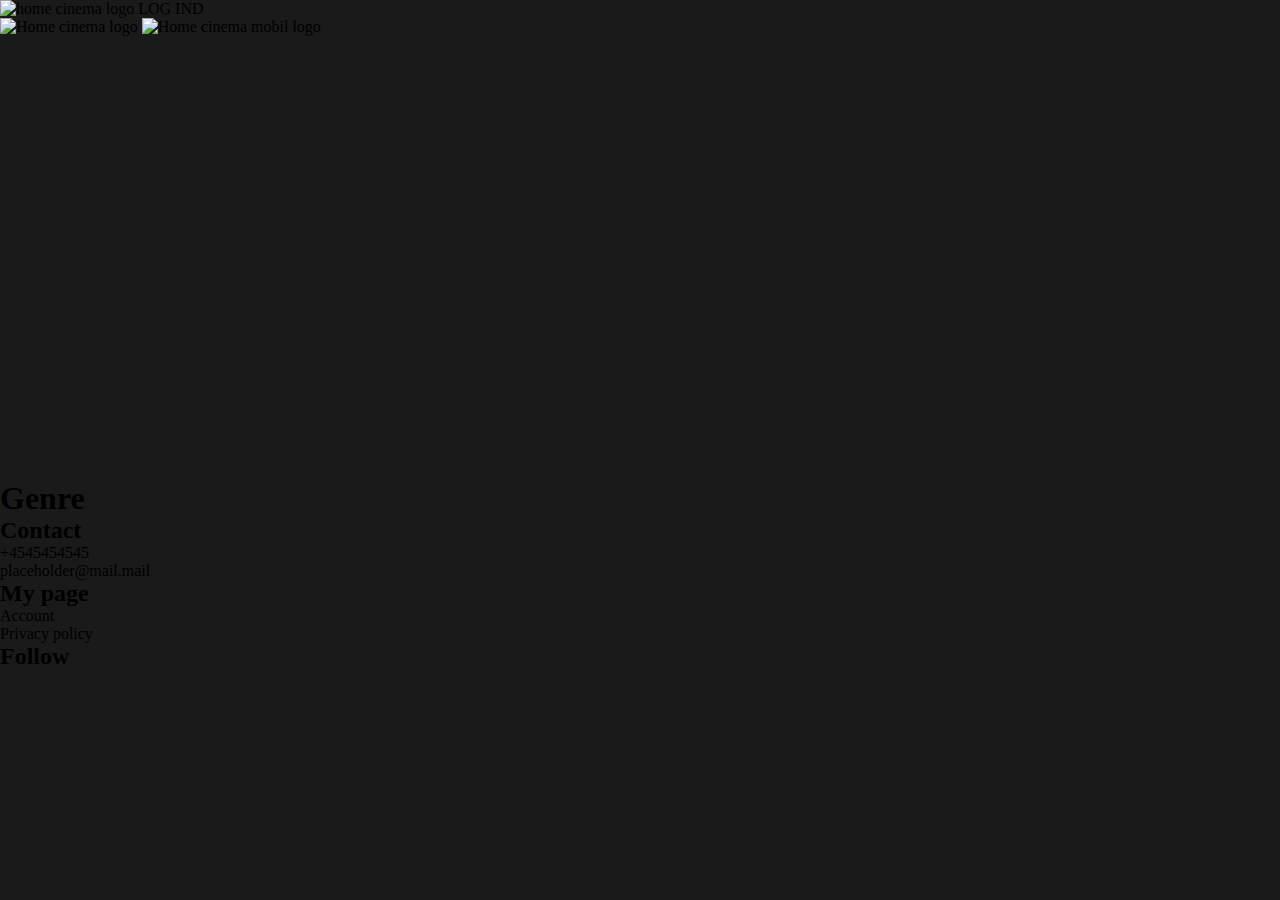
==== genre.html @ 6243e503 "genre.html oprettet og html struktur tilsat" ====
<!DOCTYPE html>
<html lang="en">
<head>
    <meta charset="utf-8">
    <meta name="viewport" content="width=device-width, initial-scale=1.0">
    <title>Home Cinema</title>
    <link rel="stylesheet" href="style.css">
</head>

<body>

    <header>
        <section class="gradient">

            <nav class="menu">
                <img src="headerlogo.svg" alt="home cinema logo">
                <a class="login">LOG IND</a>

            </nav>


            <div class="splashlogo">
                <img src="logo.svg" alt="Home cinema logo" id="weblogo">
                <img src="mobil_logo.svg" alt="Home cinema mobil logo" id="mobillogo">
            </div>


        </section>
    </header>
    <main>
        <h1 id="Genre">Genre</h1>

        <template id="templatepointergenre">

            <article id="genre_film_boks">

                <img src="" alt="">
            </article>

        </template>

        <section id="genre" class="genre">
            <article></article>
        </section>

    </main>

    <footer>

        <section id="contact">
            <h2>Contact</h2>
            <p>+4545454545</p>
            <p>placeholder@mail.mail</p>
        </section>
        <section id="mypage">
            <h2>My page</h2>
            <p>Account</p>
            <p>Privacy policy</p>
        </section>
        <section>
            <h2>Follow</h2>
            <img src="" alt="" class="insta">
            <img src="" alt="" class="facebook">
            <img src="" alt="" class="twitter">

        </section>

    </footer>

    <script src=""></script>
</body></html>
---- style.css ----
/*fjerner defaults*/
* {
    margin: 0;
}

html {
    scroll-behavior: smooth;
}

/*Sætter baggrundsfarve på body*/
body {
    background-color: #1a1a1a;
}

header {
    background-image: url(denise-jans-OaVJQZ-nFD0-unsplash.jpg);
    width: 100vw;
    height: 30rem;
    background-position: center;
    background-repeat: no-repeat;
    background-size: cover;
    position: relative;

}


/*Bestemmer skrift på buttons*/
button {
    font-family: "Bebas Neue", sans-serif;
}

/*
bestemmer størrelsen på splashbilledet
.splash img {
    width: 100%;
    height: 30rem;
    object-fit: cover;
}
*/



@media only screen and (max-width: 600px) {

    #section_dropdown {
        display: flex;
        justify-content: center;
    }


    /*centrer navigationsknappen*/
    #nav_dropdown {
        top: 70%;
        position: absolute;

    }

    /* Styler Dropdown Button aka dropbtn */
    .dropbtn {
        background-color: #1a1a1a;
        color: white;
        padding: 1rem 4rem;
        width: 14rem;
        font-size: 20px;
        border: 1px solid white;
        border-radius: 30px;
        cursor: pointer;
        font-family: "Bebas Neue", sans-serif;
    }



    /* sætter position på */
    .dropdown {
        position: relative;
        display: inline-block;

    }

    /* Dropdown Content (Hidden by Default) */
    .dropdown_content {
        display: none;
        position: absolute;
        background-color: #f9f9f9;
        border-radius: 0px 0px 30px 30px;
        min-width: 14rem;
        box-shadow: 0px 8px 16px 0px rgba(0, 0, 0, 0.2);
        z-index: 1;

    }

    /* filterknapper i dropdown */
    .dropdown_content a {
        color: black;
        padding: 12px 16px;
        text-decoration: none;
        display: block;
        font-size: 20px;
        font-family: "Bebas Neue", sans-serif;
    }


    /* viser drop dovn menu */
    .dropdown:hover .dropdown_content {
        display: block;
    }


    /* skifter background coler på button når content vises*/
    .dropdown:hover .dropbtn {
        background-color: white;
        color: black;
        border-radius: 30px 30px 0px 0px;

    }
}

/*fjerner h1 emne i mobile view*/
@media only screen and (max-width: 600px) {
    #emne {
        display: none;
    }
}

/* sætter grid på kategori for at lave grid-gap istedet for margin-top/bottom */
.kategori {
    display: grid;
    grid-gap: 2rem;
}

/*sætter grid på genre sectionerne */
.section_grid {
    display: grid;
    grid-gap: 1rem;
    grid-template-rows: 3rem 2fr;

}

.genrebut {
    margin: 0 auto;
    width: 14rem;
}

/*Sætter grid på classen scroll som rammer articles i kategori sectionen.*/
/*tilføjer overflox-x: scroll så man kan scrolle igennem filmene*/
.scroll {
    margin-left: 5%;
    display: grid;
    grid-gap: 1rem;
    grid-template-columns: 8rem 8rem 8rem 8rem 8rem 8rem 8rem 8rem 8rem 8rem 8rem;
    overflow-x: scroll;
}

/*bestemmer str på film billeder i template tagget*/
#film_boks img {
    width: 100%;
    height: 12rem;
    object-fit: cover;
    border-radius: 25px;

}

.filter {
    padding: 15px 40px;
    text-decoration: none;
    color: white;
    margin-right: 20px;
}

.genrebut {
    background-color: #464646;
    border-radius: 25px;
    border: none;
    text-decoration: none;
    color: white;
}


/* styling til popop*/

#popop {
    position: fixed;
    left: 0;
    top: 0;
    width: 100vw;
    height: 100vh;
    background-color: rgba(0, 0, 0, .8);
    display: none;
    z-index: 10;
}

.container {
    width: 100%;
    display: flex;
    flex-direction: column;
}


#popop article {
    width: 90vw;
    height: 90%;
    margin: 2rem auto;
    background-color: #1a1a1a;
    border-radius: 25px;
    overflow-y: scroll;
}

.box1 {
    margin-left: 3rem;
}


#luk {
    text-decoration: none;
    color: white;
    font-size: 20px;
    background-color: #1a1a1a;
    position: fixed;
    border: 0;
    border-bottom: 1px solid white;
    border-radius: 25px 25px 0px 0px;
    width: 90vw;
    padding: 1em;
    z-index: 15;

}

#popop img {
    margin-top: 5rem;
    margin-bottom: 1rem;
    width: 80%;
    height: 19rem;
    object-fit: cover;
    border-radius: 25px;
}

.play {
    background-color: #9b0000;
    border: 0;
    padding: 10px;
    border-radius: 50px;
    margin-bottom: 10px;
    text-decoration: none;
    color: white;
    margin-right: 20px;
    width: 80%;
    font-size: 20px;
}

.trailer {
    background-color: #707070;
    border: 0;
    padding: 10px;
    border-radius: 50px;
    margin-bottom: 10px;
    text-decoration: none;
    color: white;
    margin-right: 20px;
    width: 80%;
    font-size: 20px;
}

.box2 {
    color: white;
    margin-left: 1rem;
    margin-right: 1rem;
}

.box2 .navn {
    font-size: 35px;
    margin-top: 1.7rem;
    padding-bottom: 1rem;
    border-bottom: 1px solid white;
}


/*sætter grid på så de små informationer ligger vandret*/
/*mangler at blive cebtreret*/
.box2 .film_lilleinfo {
    margin-top: 0.5rem;
    display: grid;
    grid-gap: 1.6rem;
    grid-template-areas: "imdb aar spilletid alder";
}

.imdb {
    grid-area: imdb;
}

.aar {
    grid-area: aar
}

.spilletid {
    grid-area: spilletid;
}

.alder {
    grid-area: alder;
}

.film_storinfo h2 {
    font-size: 25px;
    margin-top: 3rem;
    padding-bottom: 0.5rem;
    border-bottom: 1px solid white;
}

.film_storinfo p {
    font-size: 18px;
    padding-top: 0.5rem;
}



/*siw du er kommet her til*/

/*kode til java*/
.hide {
    display: none;
}

/*prøvekode til java (kan slettes)*/
.active {
    background-color: aqua;
}

/*
.content {
    margin-left: 10vw;
}

.splash img {
    width: 100%;
    height: 30rem;
    object-fit: cover;
}


.kategori {
    display: grid;
    grid-gap: 50px;
    grid-template-columns: 200px auto;
    grid-template-areas:
        "genretxt1 indhold1"
        "genretxt2 indhold2"
        "genretxt3 indhold3"
        "genretxt4 indhold4"
        "genretxt5 indhold5"
        "genretxt6 indhold6";

}

.genretxt1 {
    grid-area: genretxt1;
}

#premiere {
    grid-area: indhold1;
}

.genretxt2 {
    grid-area: genretxt2;
}

#romantic {
    grid-area: indhold2;
}

.genretxt3 {
    grid-area: genretxt3;
}

#animation {
    grid-area: indhold3;
}

.genretxt4 {
    grid-area: genretxt4;
}

#comedy {
    grid-area: indhold4;
}

.genretxt5 {
    grid-area: genretxt5;
}

#horror {
    grid-area: indhold5;
}

.genretxt6 {
    grid-area: genretxt6;
}

#documentary {
    grid-area: indhold6;
}


.scroll {
    display: grid;
    grid-gap: 20px;
    grid-template-columns: 200px 200px 200px 200px 200px 200px 200px 200px 200px 200px 200px;
    overflow-x: scroll;

}



#film_boks img {
    width: 100%;
    height: 300px;
    object-fit: cover;
    border-radius: 25px;

}

.filter {
    background-color: #1a1a1a;
    border: 1px solid white;
    padding: 15px 40px;
    border-radius: 50px;
    margin-bottom: 50px;
    text-decoration: none;
    color: white;
    margin-right: 20px;

}

.genrebut {
    background-color: #464646;
    border-radius: 25px;
    border: none;
    text-decoration: none;
}


.genretxt {
    width: 100px;
    height: 100px;

}

/*kode menu toggle*/

/*****Fonts*****/

/*

ul {
    font-family: "Bebas Neue", sans-serif;
    padding-top: 10px
}

li {
    font-family: "Bebas Neue", sans-serif;
}

/*****Header*****/

/*****Body*****/


/*****Navbar*****/

/*
nav {
    display: flex;
    top: 0;
    text-align: center;
    justify-content: space-between;
    padding-right: 10px;
    padding-bottom: 10px;
}

/* Navbar links */
/*
a {
    color: red;
    text-align: center;
    padding: 14px;
    text-decoration: none;
    font-family: "Bebas Neue", sans-serif;
}

nav a:hover {
    color: grey;
    cursor: pointer;
}



.hidden {
    opacity: 1.0;
    transform: translateX(-300%)
}

#menuknap {
    display: inline-block;
    position: absolute;
    top: 2vw;
    left: 90vw;
    font-size: 20px;
    color: red;
    font-family: Bebas Neue, sans-serif;
}

#menuknap:hover {
    cursor: pointer;
}

#menu {
    list-style-type: none;
    transition: transform 0.3s;
    transform-origin: top left;
}




@media (max-width: 850px) {
    p {
        margin: auto;
    }

    h1 {
        text-align: center;
    }


    nav a {
        padding: 0px;
    }


    #logo {
        width: 55vw;
        justify-content: center;
        margin-left: 20px;
    }


    nav {
        text-align: left;
    }

}

@media (min-width:600px) {
    #menuknap {
        display: none;
    }

    #menu.hidden {
        transform: translateX(0);
        opacity: 1;

    }

    #menu li {
        display: inline-block;
    }
}


/* styling til popop*/

/*
#popop {
    position: fixed;
    left: 0;
    top: 0;
    width: 100vw;
    height: 100vh;
    background-color: rgba(0, 0, 0, .8);
    display: none;
}

.container {
    width: 60vw;
    height: 90%;
    background-color: #1a1a1a;
    border-radius: 25px;
    display: grid;
    grid-gap: 20px;
    grid-template-areas: "box1 box1 box2 box2""box3 box3 box3 box3";
    grid-auto-rows: 2fr 1fr;

}

.box1 {
    margin: 30px;
    grid-area: box1;
    display: flex;
    flex-direction: column;
}

.box2 {
    margin: 30px;
    grid-area: box2;


}

.box3 {
    background-color: beige;
    grid-area: box3;
}



#popop article {
    width: 60vw;
    height: 70%;
    margin: 4rem auto;
    background-color: #1a1a1a;
    border-radius: 25px;

}

.play {
    background-color: #9b0000;
    border: 0;
    padding: 15px 40px;
    border-radius: 50px;
    margin-bottom: 50px;
    text-decoration: none;
    color: white;
    margin-right: 20px;
    width: 15rem
}

.trailer {
    background-color: #707070;
    border: 0;
    padding: 15px 40px;
    border-radius: 50px;
    margin-bottom: 50px;
    text-decoration: none;
    color: white;
    margin-right: 20px;
    width: 15rem;
}

#popop img {
    width: 15rem;
    height: 20rem;
    border-radius: 25px;
}


#luk {
    position: fixed;
    margin-left: 57rem;
    background-color: white;
    color: black;
    border-radius: 5px;
    border: 3px solid grey;
    width: 50px;
    padding: 1em;
    z-index: 10;

}



#popop h1 {
    font-size: 30px;
    margin-bottom: 20px;
}

#popop .column {
    display: flex;
    flex-direction: column;
    justify-content: space-around;
}

*/
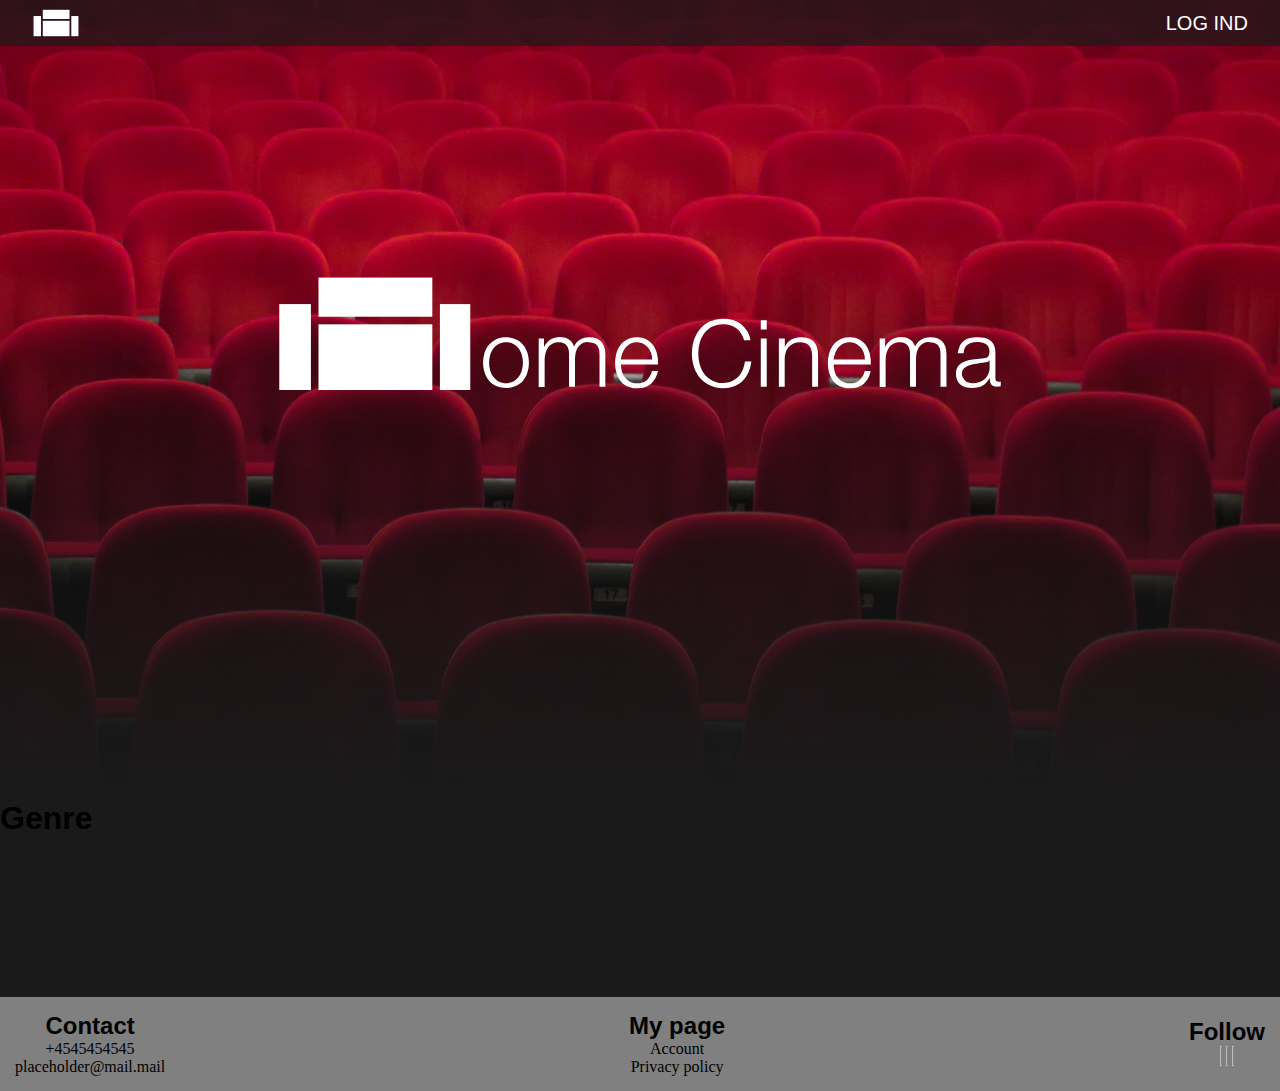
==== commit 16005348: "færdig prototype" ====
--- a/genre.html
+++ b/genre.html
@@ -1,5 +1,6 @@
 <!DOCTYPE html>
 <html lang="en">
+
 <head>
     <meta charset="utf-8">
     <meta name="viewport" content="width=device-width, initial-scale=1.0">
@@ -8,6 +9,15 @@
 </head>
 
 <body>
+
+    <template id="templatepointergenre">
+
+        <article id="genre_film_boks">
+
+            <img src="" alt="">
+        </article>
+
+    </template>
 
     <header>
         <section class="gradient">
@@ -30,17 +40,29 @@
     <main>
         <h1 id="Genre">Genre</h1>
 
-        <template id="templatepointergenre">
 
-            <article id="genre_film_boks">
+        <section id="premiere_section" class="section_grid">
+            <article class="scroll" id="premiere"></article>
+        </section>
 
-                <img src="" alt="">
-            </article>
+        <section id="romantic_section" class="section_grid">
+            <article class="scroll" id="romantic"></article>
+        </section>
 
-        </template>
+        <section id="animation_section" class="section_grid">
+            <article class="scroll" id="animation"></article>
+        </section>
 
-        <section id="genre" class="genre">
-            <article></article>
+        <section id="comedy_section" class="section_grid">
+            <article class="scroll" id="comedy"></article>
+        </section>
+
+        <section id="horror_section" class="section_grid">
+            <article class="scroll" id="horror"></article>
+        </section>
+
+        <section id="documentary_section" class="section_grid">
+            <article class="scroll" id="documentary"></article>
         </section>
 
     </main>
@@ -66,6 +88,7 @@
         </section>
 
     </footer>
+    <script src="java.js"></script>
+</body>
 
-    <script src=""></script>
-</body></html>
+</html>
--- a/style.css
+++ b/style.css
@@ -3,6 +3,7 @@
     margin: 0;
 }
 
+/*Sætter scroll behavior på html*/
 html {
     scroll-behavior: smooth;
 }
@@ -12,47 +13,95 @@
     background-color: #1a1a1a;
 }
 
+/*Sætter baggrundsbillede/splash på header og bestemmer str*/
 header {
     background-image: url(denise-jans-OaVJQZ-nFD0-unsplash.jpg);
     width: 100vw;
-    height: 30rem;
+    height: 38rem;
     background-position: center;
     background-repeat: no-repeat;
     background-size: cover;
     position: relative;
-
-}
+}
+
+h1 {
+    font-family: "Bebas Neue", sans-serif;
+}
+
+.menu {
+    background-color: rgba(26, 26, 26, 0.7);
+    display: flex;
+    flex-direction: row;
+    justify-content: space-between;
+}
+
+.menu img {
+    width: 3rem;
+    margin: 0.5rem;
+    margin-left: 2rem;
+
+}
+
+.menu a {
+    align-self: center;
+    color: white;
+    font-family: "Bebas Neue", sans-serif;
+    font-size: 20px;
+    margin-right: 2rem;
+}
+
+.splashlogo {
+    width: 100vw;
+    display: flex;
+    justify-content: center;
+    margin-top: 200px;
+}
+
+@media only screen and (max-width: 800px) {
+
+    #weblogo {
+        display: none;
+    }
+
+    #mobillogo {
+        width: 50%;
+        max-width: 300px;
+    }
+}
+
+.gradient {
+    height: 100%;
+    background: linear-gradient(180deg, rgba(26, 26, 26, 0) 34%, rgba(26, 26, 26, 1) 100%);
+}
+
 
 
 /*Bestemmer skrift på buttons*/
-button {
+button,
+h2 {
     font-family: "Bebas Neue", sans-serif;
 }
 
-/*
-bestemmer størrelsen på splashbilledet
-.splash img {
-    width: 100%;
-    height: 30rem;
-    object-fit: cover;
-}
-*/
-
-
-
-@media only screen and (max-width: 600px) {
-
-    #section_dropdown {
-        display: flex;
-        justify-content: center;
-    }
-
-
-    /*centrer navigationsknappen*/
+
+/*Hebo på brødtekst (husk)*/
+p {
+    font-family: "Montserrat";
+}
+
+
+#section_dropdown {
+    display: flex;
+    justify-content: center;
+}
+
+
+/*centrer navigationsknappen*/
+
+
+@media only screen and (max-width: 800px) {
     #nav_dropdown {
-        top: 70%;
+        top: 85%;
         position: absolute;
-
     }
 
     /* Styler Dropdown Button aka dropbtn */
@@ -74,7 +123,6 @@
     .dropdown {
         position: relative;
         display: inline-block;
-
     }
 
     /* Dropdown Content (Hidden by Default) */
@@ -82,11 +130,11 @@
         display: none;
         position: absolute;
         background-color: #f9f9f9;
+
         border-radius: 0px 0px 30px 30px;
         min-width: 14rem;
         box-shadow: 0px 8px 16px 0px rgba(0, 0, 0, 0.2);
         z-index: 1;
-
     }
 
     /* filterknapper i dropdown */
@@ -111,12 +159,11 @@
         background-color: white;
         color: black;
         border-radius: 30px 30px 0px 0px;
-
     }
 }
 
 /*fjerner h1 emne i mobile view*/
-@media only screen and (max-width: 600px) {
+@media only screen and (max-width: 800px) {
     #emne {
         display: none;
     }
@@ -125,26 +172,65 @@
 /* sætter grid på kategori for at lave grid-gap istedet for margin-top/bottom */
 .kategori {
     display: grid;
-    grid-gap: 2rem;
+    grid-gap: 3rem;
+    margin-left: 5%;
 }
 
 /*sætter grid på genre sectionerne */
 .section_grid {
     display: grid;
     grid-gap: 1rem;
-    grid-template-rows: 3rem 2fr;
-
-}
-
+    /*    grid-template-rows: auto 3rem 2fr;*/
+    grid-template-areas: "h2 btn""scrollbtn scrollbtn";
+
+}
+
+.vis_alle_genre {
+    display: grid;
+    grid-gap: 1rem;
+    grid-template-columns: repeat(auto-fill, minmax(150px, 1fr));
+    margin-right: 1rem;
+}
+
+@media only screen and (min-width: 800px) {
+    .vis_alle_genre {
+        display: grid;
+        grid-gap: 2rem;
+        grid-template-columns: repeat(auto-fill, minmax(200px, 1fr));
+        margin-right: 3rem;
+    }
+}
+
+
+/*Styler h2 i kategori sectionen*/
+.kategori h2 {
+    color: white;
+    grid-area: h2;
+    width: 12rem;
+    padding-top: .6rem;
+    padding-bottom: .6rem;
+
+}
+
+/*Styler genre buttons*/
 .genrebut {
-    margin: 0 auto;
-    width: 14rem;
+    margin-right: 1rem;
+    padding-top: 15px;
+    grid-area: btn;
+    background-color: #990606;
+    border-radius: 25px;
+    border: none;
+    text-decoration: none;
+    color: white;
+    text-align: center;
+    font-family: "Bebas Neue", sans-serif;
 }
 
 /*Sætter grid på classen scroll som rammer articles i kategori sectionen.*/
 /*tilføjer overflox-x: scroll så man kan scrolle igennem filmene*/
 .scroll {
-    margin-left: 5%;
+    /*    margin-left: 5%;*/
+    grid-area: scrollbtn;
     display: grid;
     grid-gap: 1rem;
     grid-template-columns: 8rem 8rem 8rem 8rem 8rem 8rem 8rem 8rem 8rem 8rem 8rem;
@@ -160,6 +246,7 @@
 
 }
 
+/*Styler filter btns*/
 .filter {
     padding: 15px 40px;
     text-decoration: none;
@@ -167,17 +254,8 @@
     margin-right: 20px;
 }
 
-.genrebut {
-    background-color: #464646;
-    border-radius: 25px;
-    border: none;
-    text-decoration: none;
-    color: white;
-}
-
 
 /* styling til popop*/
-
 #popop {
     position: fixed;
     left: 0;
@@ -222,7 +300,6 @@
     width: 90vw;
     padding: 1em;
     z-index: 15;
-
 }
 
 #popop img {
@@ -268,11 +345,10 @@
 
 .box2 .navn {
     font-size: 35px;
-    margin-top: 1.7rem;
+    margin-top: 1rem;
     padding-bottom: 1rem;
     border-bottom: 1px solid white;
 }
-
 
 /*sætter grid på så de små informationer ligger vandret*/
 /*mangler at blive cebtreret*/
@@ -307,13 +383,9 @@
 }
 
 .film_storinfo p {
-    font-size: 18px;
+    font-size: 14px;
     padding-top: 0.5rem;
 }
-
-
-
-/*siw du er kommet her til*/
 
 /*kode til java*/
 .hide {
@@ -325,357 +397,232 @@
     background-color: aqua;
 }
 
-/*
-.content {
-    margin-left: 10vw;
-}
-
-.splash img {
+/*Sætter dropbtn og #emne til display: none når skærm str er større end 600px*/
+@media only screen and (min-width: 800px) {
+    .dropbtn {
+        display: none;
+    }
+
+    #emne {
+        display: none;
+    }
+}
+
+/*sætter højde på header*/
+@media only screen and (min-width: 800px) {
+    header {
+        height: 800px;
+    }
+}
+
+@media only screen and (min-width: 800px) {
+    #weblogo {}
+
+    #mobillogo {
+        display: none;
+    }
+
+    .splashlogo {
+        width: 100vw;
+        display: flex;
+        justify-content: center;
+        margin-top: 200px;
+    }
+
+    .splashlogo img {
+        width: 70vw;
+    }
+}
+
+@media only screen and (min-width: 800px) {
+    #nav_dropdown {
+        top: 90%;
+        padding-top: 15rem;
+        position: relative;
+    }
+
+    .dropdown_content {
+        max-width: 90vw;
+        display: grid;
+        grid-gap: 2rem;
+        grid-template-columns: repeat(auto-fit, minmax(180px, 1fr));
+    }
+
+    .filter {
+        border: 1px solid white;
+        border-radius: 25px;
+        margin-right: 0;
+        text-align: center;
+        min-width: 100px;
+        font-family: "Bebas Neue", sans-serif;
+    }
+
+    .filter:hover {
+        background-color: #9b0000;
+    }
+}
+
+@media only screen and (min-width: 800px) {
+
+    /*ændre grid i desktop view*/
+    .section_grid {
+        grid-template-areas: "h2 h2""btn scrollbtn"
+    }
+
+    .kategori h2 {
+        width: 15rem;
+        padding-top: .6rem;
+        padding-bottom: .6rem;
+        font-size: 40px;
+    }
+
+    /*Styler genre buttons*/
+    .genrebut {
+        text-align: center;
+        padding-top: 60%;
+        background-color: #1a1a1a;
+        width: 12rem;
+        border: 1px solid white;
+        font-size: 25px;
+        font-family: "Bebas Neue", sans-serif;
+    }
+
+    .genrebut:hover {
+        background-color: #9b0000;
+    }
+
+    /*Sætter grid på classen scroll som rammer articles i kategori sectionen.*/
+    /*tilføjer overflox-x: scroll så man kan scrolle igennem filmene*/
+    .scroll {
+        grid-template-columns: 12rem 12rem 12rem 12rem 12rem 12rem 12rem 12rem 12rem 12rem 12rem;
+        /*    margin-left: 5%;*/
+    }
+
+    #film_boks img {
+        height: 18rem;
+    }
+
+    #film_boks:hover {
+        opacity: 0.3;
+    }
+}
+
+/*styler pop op når skærmvidden er over 600px;*/
+@media only screen and (min-width: 800px) {
+    #popop article {
+        width: 60%;
+        height: 45rem;
+    }
+
+    #luk {
+        width: 4rem;
+        border: 1px solid white;
+        border-radius: 40px 40px 40px 40px;
+        margin-left: 53vw;
+        margin-top: 1.2rem;
+    }
+
+    #luk:hover {
+        color: #9b0000;
+        border: 1px solid #9b0000;
+    }
+
+
+    .container {
+        margin-top: 5rem;
+        display: grid;
+
+        grid-template-areas: "box1 box2""box3 box3";
+    }
+
+    .box1 {
+        width: 400px;
+        grid-area: box1;
+    }
+
+    #popop img {
+        margin-top: 0;
+        width: 300px;
+        height: 400px;
+    }
+
+    .play,
+    .trailer {
+        width: 300px;
+    }
+
+    .play:hover {
+        background-color: darkred;
+    }
+
+    .trailer:hover {
+        background-color: #4f4d4f;
+    }
+
+
+    .box2 {
+        grid-area: box2;
+        margin: 0;
+        margin-right: 3rem;
+    }
+
+    .box3 {
+        grid-area: box3;
+    }
+}
+
+#imdb_container {
+    display: flex;
+    flex-direction: row;
+}
+
+#popop .imdbstar {
+    width: 1.3rem;
+    height: 1.3rem;
+    margin: 0;
+    margin-right: 0.5rem;
+}
+
+footer {
+    margin-top: 4rem;
+    background-color: grey;
+    display: flex;
+    justify-content: space-between;
+    align-items: center;
+    text-align: center;
+    padding: 15px;
+}
+
+address {
+    align-items: center;
+    color: white;
+    font-family: poppins light, sans-serif;
+    font-size: 14px;
     width: 100%;
-    height: 30rem;
     object-fit: cover;
-}
-
-
-.kategori {
-    display: grid;
-    grid-gap: 50px;
-    grid-template-columns: 200px auto;
-    grid-template-areas:
-        "genretxt1 indhold1"
-        "genretxt2 indhold2"
-        "genretxt3 indhold3"
-        "genretxt4 indhold4"
-        "genretxt5 indhold5"
-        "genretxt6 indhold6";
-
-}
-
-.genretxt1 {
-    grid-area: genretxt1;
-}
-
-#premiere {
-    grid-area: indhold1;
-}
-
-.genretxt2 {
-    grid-area: genretxt2;
-}
-
-#romantic {
-    grid-area: indhold2;
-}
-
-.genretxt3 {
-    grid-area: genretxt3;
-}
-
-#animation {
-    grid-area: indhold3;
-}
-
-.genretxt4 {
-    grid-area: genretxt4;
-}
-
-#comedy {
-    grid-area: indhold4;
-}
-
-.genretxt5 {
-    grid-area: genretxt5;
-}
-
-#horror {
-    grid-area: indhold5;
-}
-
-.genretxt6 {
-    grid-area: genretxt6;
-}
-
-#documentary {
-    grid-area: indhold6;
-}
-
-
-.scroll {
-    display: grid;
-    grid-gap: 20px;
-    grid-template-columns: 200px 200px 200px 200px 200px 200px 200px 200px 200px 200px 200px;
-    overflow-x: scroll;
-
-}
-
-
-
-#film_boks img {
+    flex-basis: auto;
+    width: 95vw;
+}
+
+footeraddres {
+    align-items: center;
+    color: grey;
+    font-family: poppins light, sans-serif;
+    font-size: 14px;
     width: 100%;
-    height: 300px;
     object-fit: cover;
-    border-radius: 25px;
-
-}
-
-.filter {
-    background-color: #1a1a1a;
-    border: 1px solid white;
-    padding: 15px 40px;
-    border-radius: 50px;
-    margin-bottom: 50px;
-    text-decoration: none;
-    color: white;
-    margin-right: 20px;
-
-}
-
-.genrebut {
-    background-color: #464646;
-    border-radius: 25px;
-    border: none;
-    text-decoration: none;
-}
-
-
-.genretxt {
-    width: 100px;
-    height: 100px;
-
-}
-
-/*kode menu toggle*/
-
-/*****Fonts*****/
-
-/*
-
-ul {
-    font-family: "Bebas Neue", sans-serif;
-    padding-top: 10px
-}
-
-li {
-    font-family: "Bebas Neue", sans-serif;
-}
-
-/*****Header*****/
-
-/*****Body*****/
-
-
-/*****Navbar*****/
-
-/*
-nav {
-    display: flex;
-    top: 0;
-    text-align: center;
-    justify-content: space-between;
-    padding-right: 10px;
-    padding-bottom: 10px;
-}
-
-/* Navbar links */
-/*
-a {
-    color: red;
-    text-align: center;
-    padding: 14px;
-    text-decoration: none;
-    font-family: "Bebas Neue", sans-serif;
-}
-
-nav a:hover {
-    color: grey;
-    cursor: pointer;
-}
-
-
-
-.hidden {
-    opacity: 1.0;
-    transform: translateX(-300%)
-}
-
-#menuknap {
-    display: inline-block;
-    position: absolute;
-    top: 2vw;
-    left: 90vw;
-    font-size: 20px;
-    color: red;
-    font-family: Bebas Neue, sans-serif;
-}
-
-#menuknap:hover {
-    cursor: pointer;
-}
-
-#menu {
-    list-style-type: none;
-    transition: transform 0.3s;
-    transform-origin: top left;
-}
-
-
-
-
-@media (max-width: 850px) {
-    p {
-        margin: auto;
-    }
-
-    h1 {
-        text-align: center;
-    }
-
-
-    nav a {
-        padding: 0px;
-    }
-
-
-    #logo {
-        width: 55vw;
-        justify-content: center;
-        margin-left: 20px;
-    }
-
-
-    nav {
-        text-align: left;
-    }
-
-}
-
-@media (min-width:600px) {
-    #menuknap {
-        display: none;
-    }
-
-    #menu.hidden {
-        transform: translateX(0);
-        opacity: 1;
-
-    }
-
-    #menu li {
-        display: inline-block;
-    }
-}
-
-
-/* styling til popop*/
-
-/*
-#popop {
-    position: fixed;
-    left: 0;
-    top: 0;
-    width: 100vw;
-    height: 100vh;
-    background-color: rgba(0, 0, 0, .8);
-    display: none;
-}
-
-.container {
-    width: 60vw;
-    height: 90%;
-    background-color: #1a1a1a;
-    border-radius: 25px;
-    display: grid;
-    grid-gap: 20px;
-    grid-template-areas: "box1 box1 box2 box2""box3 box3 box3 box3";
-    grid-auto-rows: 2fr 1fr;
-
-}
-
-.box1 {
-    margin: 30px;
-    grid-area: box1;
-    display: flex;
-    flex-direction: column;
-}
-
-.box2 {
-    margin: 30px;
-    grid-area: box2;
-
-
-}
-
-.box3 {
-    background-color: beige;
-    grid-area: box3;
-}
-
-
-
-#popop article {
-    width: 60vw;
-    height: 70%;
-    margin: 4rem auto;
-    background-color: #1a1a1a;
-    border-radius: 25px;
-
-}
-
-.play {
-    background-color: #9b0000;
-    border: 0;
-    padding: 15px 40px;
-    border-radius: 50px;
-    margin-bottom: 50px;
-    text-decoration: none;
-    color: white;
-    margin-right: 20px;
-    width: 15rem
-}
-
-.trailer {
-    background-color: #707070;
-    border: 0;
-    padding: 15px 40px;
-    border-radius: 50px;
-    margin-bottom: 50px;
-    text-decoration: none;
-    color: white;
-    margin-right: 20px;
-    width: 15rem;
-}
-
-#popop img {
-    width: 15rem;
-    height: 20rem;
-    border-radius: 25px;
-}
-
-
-#luk {
-    position: fixed;
-    margin-left: 57rem;
-    background-color: white;
-    color: black;
-    border-radius: 5px;
-    border: 3px solid grey;
-    width: 50px;
-    padding: 1em;
-    z-index: 10;
-
-}
-
-
-
-#popop h1 {
-    font-size: 30px;
-    margin-bottom: 20px;
-}
-
-#popop .column {
-    display: flex;
-    flex-direction: column;
-    justify-content: space-around;
-}
-
-*/
+    flex-basis: auto;
+    width: 95vw;
+}
+
+footer img {
+    width: 10%;
+    height: 10%;
+}
+
+@media only screen and (min-width: 800px) {
+    footer img {
+        width: 3%;
+        height: 3%;
+    }
+}
